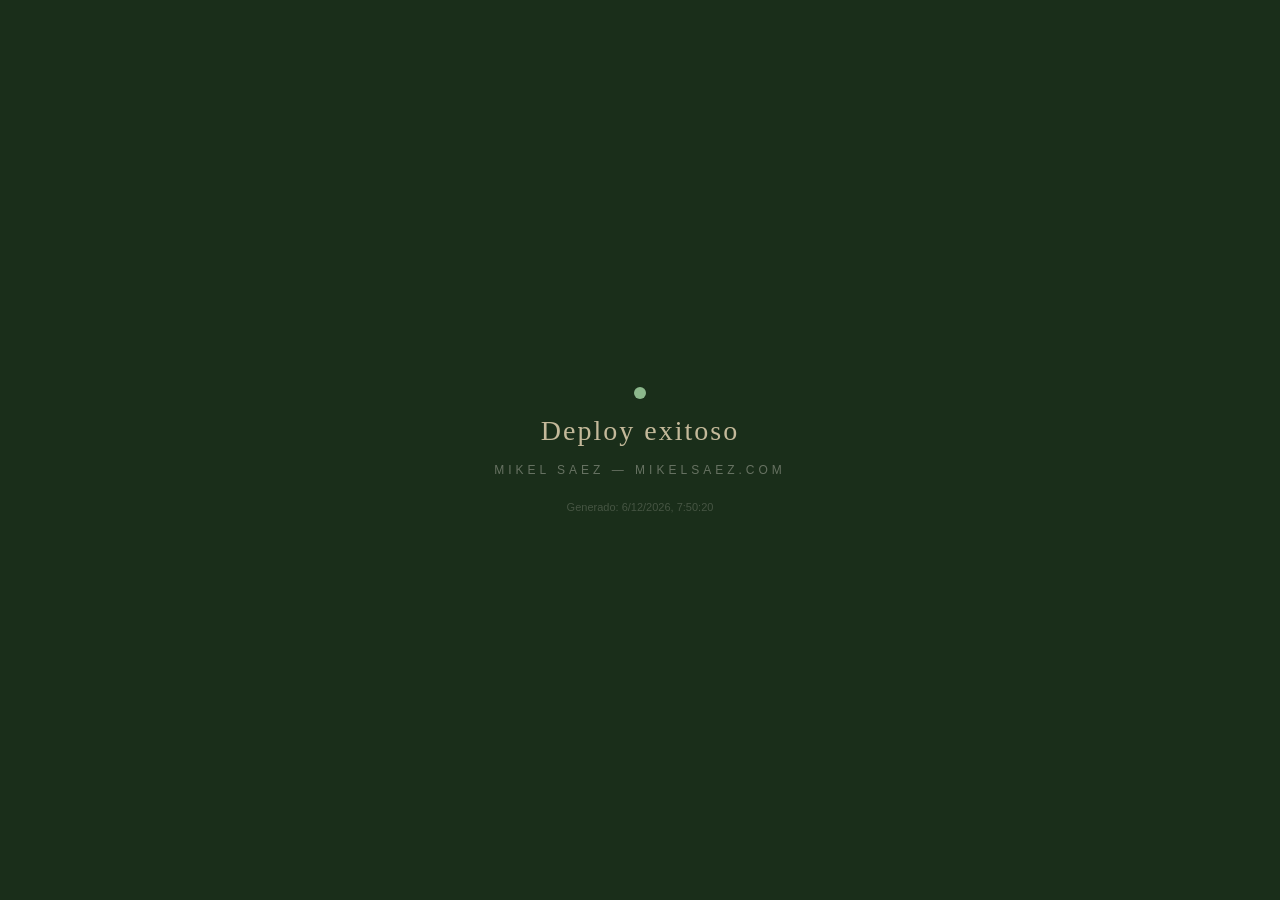
==== deploy/index.html @ a79fbecb "Set deploy path to /public_html/mikel/ and add test page Co-Authored-By: Claude Sonnet 4.6 <noreply@" ====
<!DOCTYPE html>
<html lang="es">
<head>
  <meta charset="UTF-8">
  <title>Deploy OK</title>
  <style>
    * { margin: 0; padding: 0; box-sizing: border-box; }
    body {
      background: #1A2E1A;
      color: #F5F0E8;
      font-family: 'Inter', sans-serif;
      display: flex;
      align-items: center;
      justify-content: center;
      min-height: 100vh;
      flex-direction: column;
      gap: 16px;
    }
    .dot {
      width: 12px; height: 12px;
      background: #8CB88C;
      border-radius: 50%;
      animation: pulse 2s infinite;
    }
    @keyframes pulse {
      0%, 100% { opacity: 1; transform: scale(1); }
      50% { opacity: 0.5; transform: scale(1.4); }
    }
    h1 { font-family: Georgia, serif; font-size: 28px; font-weight: 400; color: #C4B99A; letter-spacing: 2px; }
    p { font-size: 12px; letter-spacing: 4px; text-transform: uppercase; color: rgba(245,240,232,0.35); }
    small { font-size: 11px; color: rgba(245,240,232,0.2); margin-top: 8px; }
  </style>
</head>
<body>
  <div class="dot"></div>
  <h1>Deploy exitoso</h1>
  <p>Mikel Saez — mikelsaez.com</p>
  <small id="ts"></small>
  <script>
    document.getElementById('ts').textContent = 'Generado: ' + new Date().toLocaleString('es-ES');
  </script>
</body>
</html>
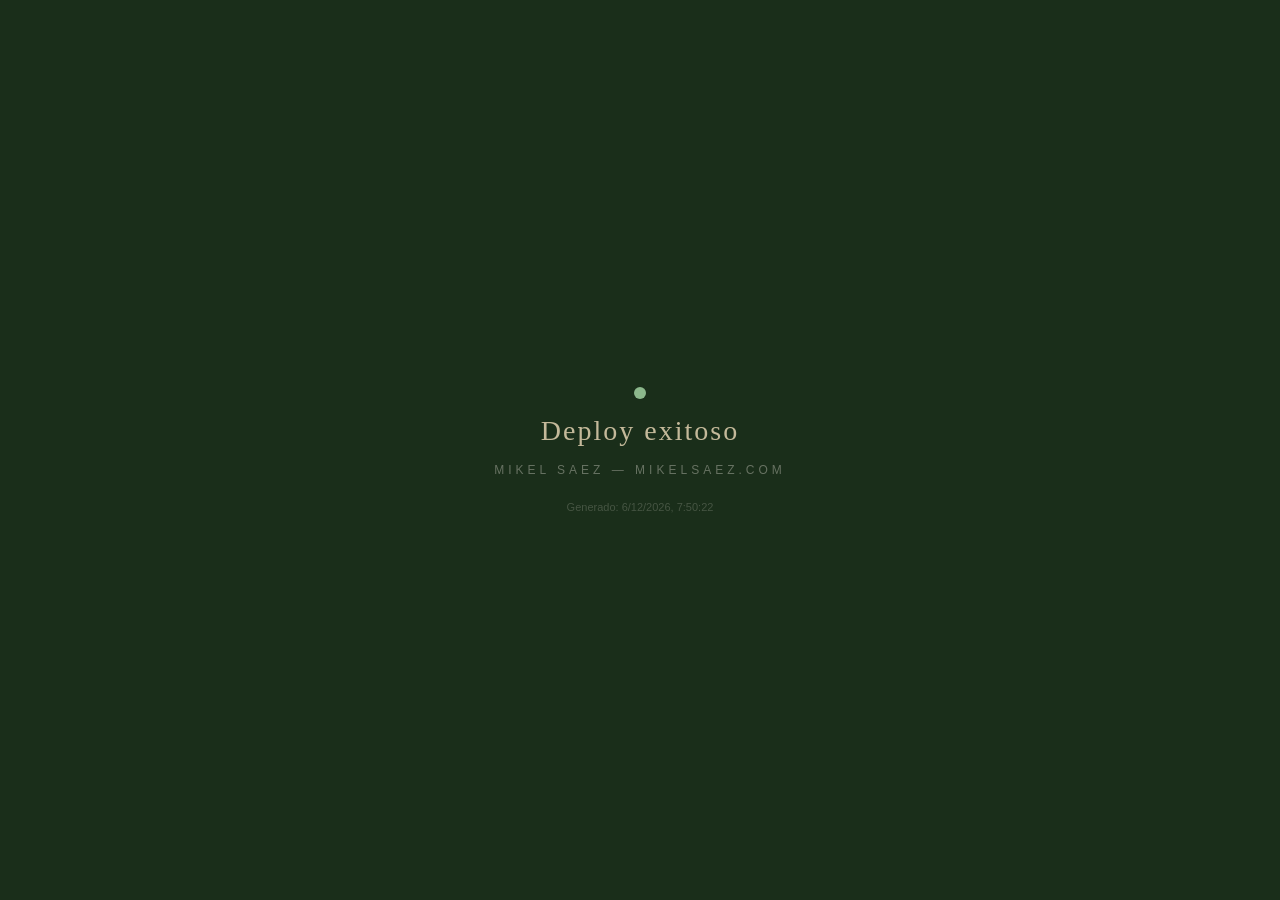
==== commit a29aeec3: "Test deploy trigger 10:15:26" ====
--- a/deploy/index.html
+++ b/deploy/index.html
@@ -41,3 +41,4 @@
   </script>
 </body>
 </html>
+<!-- test Thu Mar 19 10:15:25 HPS 2026 -->
